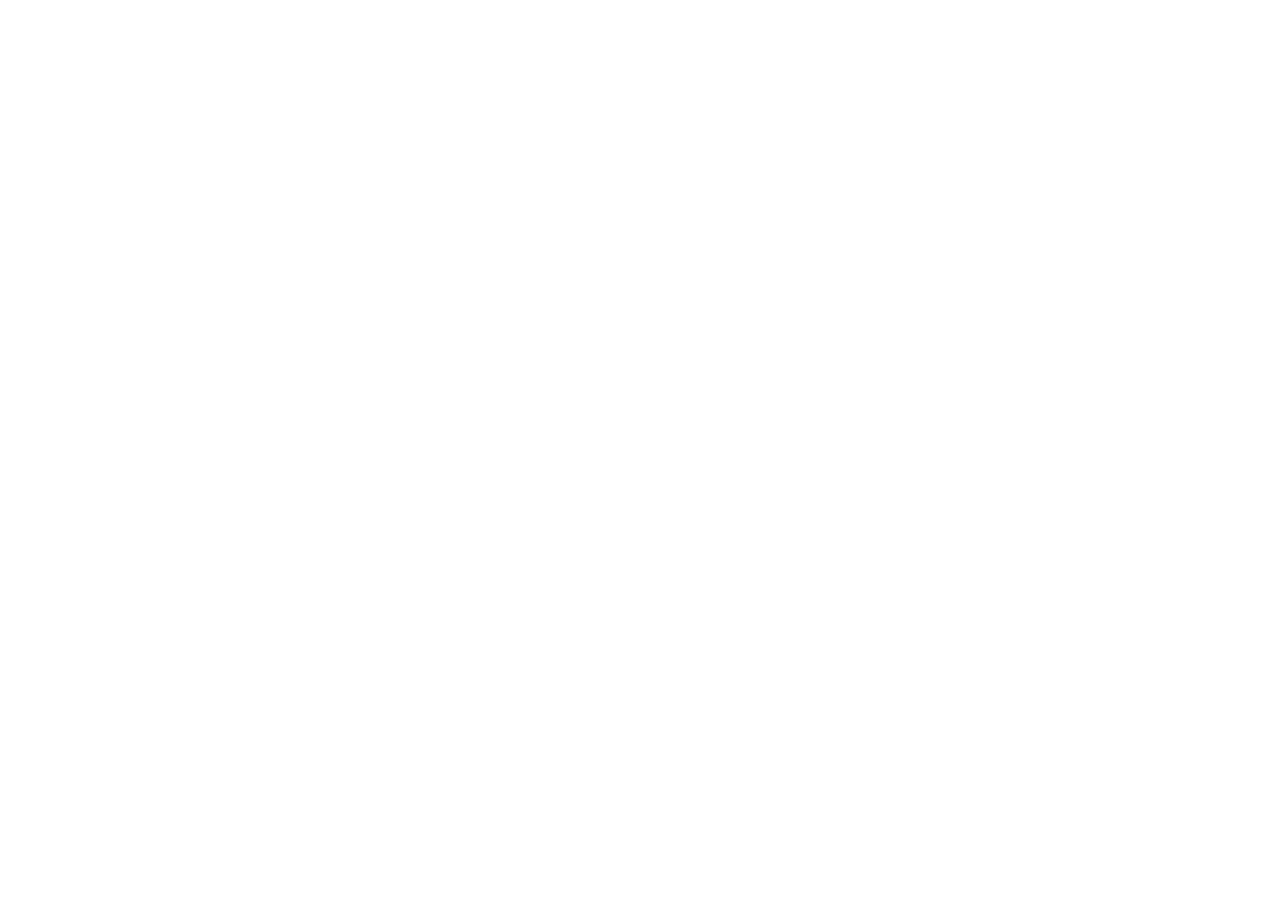
==== bubble.html @ 0a6c8434 "visualization" ====
<!DOCTYPE html>
<div id="dummy-bubble-chart-container"></div>
<script src="https://d3js.org/d3.v4.min.js"></script>
<style>
    svg {
        border: 10px solid;
        text-anchor: middle;
        font-family: sans-serif;
    }
    .node text {
        font-size: 8px;
    }
</style>
<script>

var svg = d3.select("#dummy-bubble-chart-container")
            .append("svg")
            .attr("width", 940)
            .attr("height", 940)
            .attr("text-anchor", "middle"),
    width = +svg.attr("width"),
    height = +svg.attr("height");

var format = d3.format(",d");

var color = d3.scaleOrdinal(d3.schemeCategory20c);

var pack = d3.pack()
    .size([width, height])
    .padding(1.5);

d3.csv("bubble-data.csv", function(d) {
  d.value = +d.value;
  if (d.value) return d;
}, function(error, classes) {
  if (error) throw error;

  var root = d3.hierarchy({children: classes})
      .sum(function(d) { return d.value; })
      .each(function(d) {
        if (id = d.data.id) {
          var id, i = id.lastIndexOf(".");
          d.id = id;
          d.package = id.slice(0, i);
          d.class = id.slice(i + 1);
        }
      });

  var node = svg.selectAll(".node")
    .data(pack(root).leaves())
    .enter().append("g")
      .attr("class", "node")
      .attr("transform", function(d) { return "translate(" + d.x + "," + d.y + ")"; });

  node.append("circle")
      .attr("id", function(d) { return d.id; })
      .attr("r", function(d) { return d.r; })
      .style("fill", function(d) { return color(d.package); });

  node.append("clipPath")
      .attr("id", function(d) { return "clip-" + d.id; })
    .append("use")
      .attr("xlink:href", function(d) { return "#" + d.id; });

  node.append("text")
      .attr("clip-path", function(d) { return "url(#clip-" + d.id + ")"; })
    .selectAll("tspan")
    .data(function(d) { return d.class.split(/(?=[A-Z][^A-Z])/g); })
    .enter().append("tspan")
      .attr("x", 0)
      .attr("y", function(d, i, nodes) { return 13 + (i - nodes.length / 2 - 0.5) * 10; })
      .text(function(d) { return d; });

  node.append("title")
      .text(function(d) { return d.id + "\n" + format(d.value); });
});

</script>
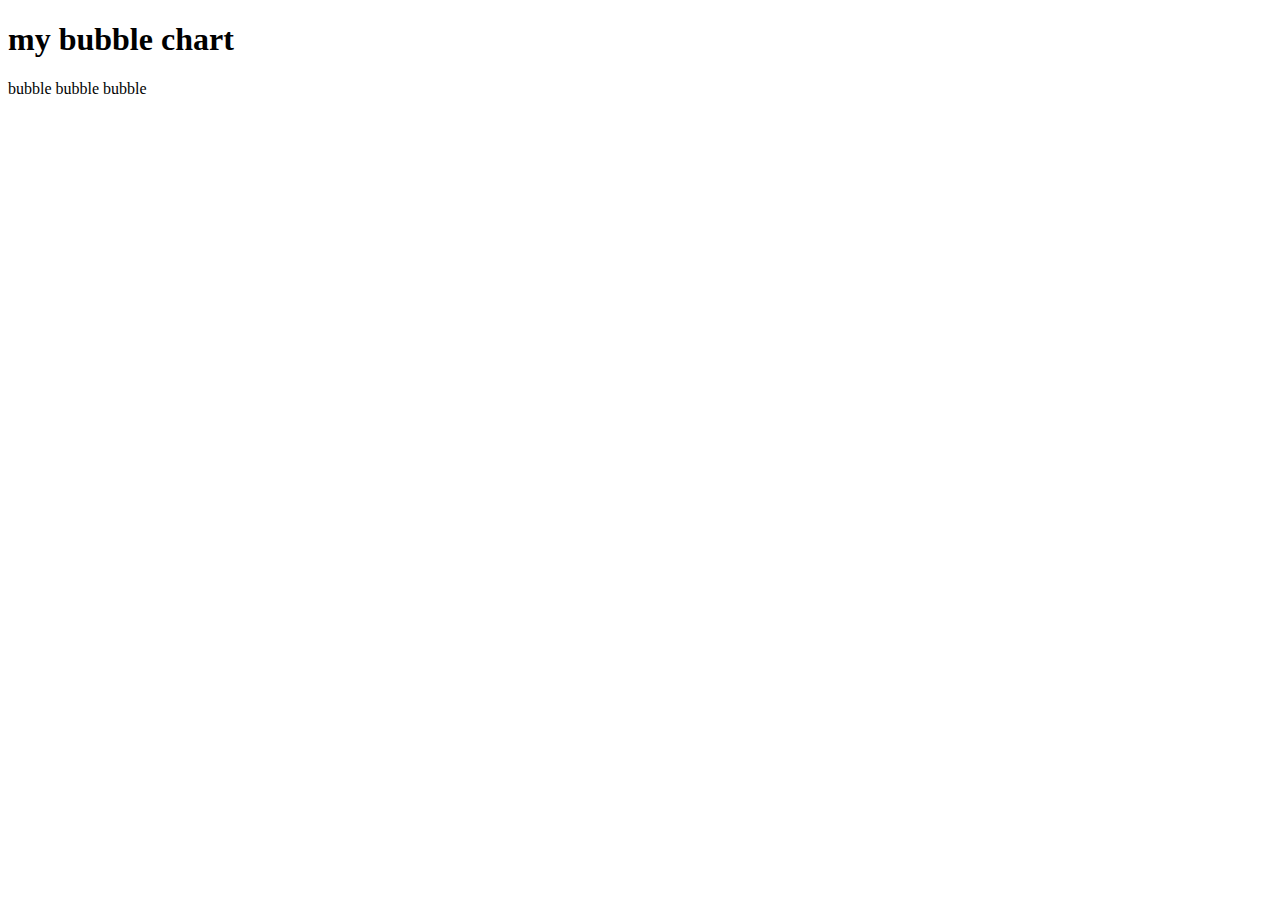
==== commit c426044e: "split js and css" ====
--- a/bubble.html
+++ b/bubble.html
@@ -1,78 +1,24 @@
 <!DOCTYPE html>
-<div id="dummy-bubble-chart-container"></div>
-<script src="https://d3js.org/d3.v4.min.js"></script>
-<style>
-    svg {
-        border: 10px solid;
-        text-anchor: middle;
-        font-family: sans-serif;
-    }
-    .node text {
-        font-size: 8px;
-    }
-</style>
-<script>
+<html>
 
-var svg = d3.select("#dummy-bubble-chart-container")
-            .append("svg")
-            .attr("width", 940)
-            .attr("height", 940)
-            .attr("text-anchor", "middle"),
-    width = +svg.attr("width"),
-    height = +svg.attr("height");
+<head>
+  <title> Example Site </title>
+  <!--Load StyleSheets in the head-->
+  <link href="bubble.css" rel="stylesheet" type="text/css">
+</head>
 
-var format = d3.format(",d");
+<body>
+  <div id="dummy-bubble-chart-container"></div>
+  <h1> my bubble chart </h1>
 
-var color = d3.scaleOrdinal(d3.schemeCategory20c);
+  <p> bubble bubble bubble </p>
 
-var pack = d3.pack()
-    .size([width, height])
-    .padding(1.5);
+  <!-- Run JavaScript scripts in the body -->
+  <script src="//d3js.org/d3.v4.min.js"></script>
+  <script src="bubble.js"></script>
+</body>
 
-d3.csv("bubble-data.csv", function(d) {
-  d.value = +d.value;
-  if (d.value) return d;
-}, function(error, classes) {
-  if (error) throw error;
+</html>
 
-  var root = d3.hierarchy({children: classes})
-      .sum(function(d) { return d.value; })
-      .each(function(d) {
-        if (id = d.data.id) {
-          var id, i = id.lastIndexOf(".");
-          d.id = id;
-          d.package = id.slice(0, i);
-          d.class = id.slice(i + 1);
-        }
-      });
 
-  var node = svg.selectAll(".node")
-    .data(pack(root).leaves())
-    .enter().append("g")
-      .attr("class", "node")
-      .attr("transform", function(d) { return "translate(" + d.x + "," + d.y + ")"; });
 
-  node.append("circle")
-      .attr("id", function(d) { return d.id; })
-      .attr("r", function(d) { return d.r; })
-      .style("fill", function(d) { return color(d.package); });
-
-  node.append("clipPath")
-      .attr("id", function(d) { return "clip-" + d.id; })
-    .append("use")
-      .attr("xlink:href", function(d) { return "#" + d.id; });
-
-  node.append("text")
-      .attr("clip-path", function(d) { return "url(#clip-" + d.id + ")"; })
-    .selectAll("tspan")
-    .data(function(d) { return d.class.split(/(?=[A-Z][^A-Z])/g); })
-    .enter().append("tspan")
-      .attr("x", 0)
-      .attr("y", function(d, i, nodes) { return 13 + (i - nodes.length / 2 - 0.5) * 10; })
-      .text(function(d) { return d; });
-
-  node.append("title")
-      .text(function(d) { return d.id + "\n" + format(d.value); });
-});
-
-</script>--- a/bubble.css
+++ b/bubble.css
@@ -0,0 +1,9 @@
+svg {
+        border: 10px solid;
+        text-anchor: middle;
+        font-family: sans-serif;
+    }
+    
+.node text {
+        font-size: 8px;
+    }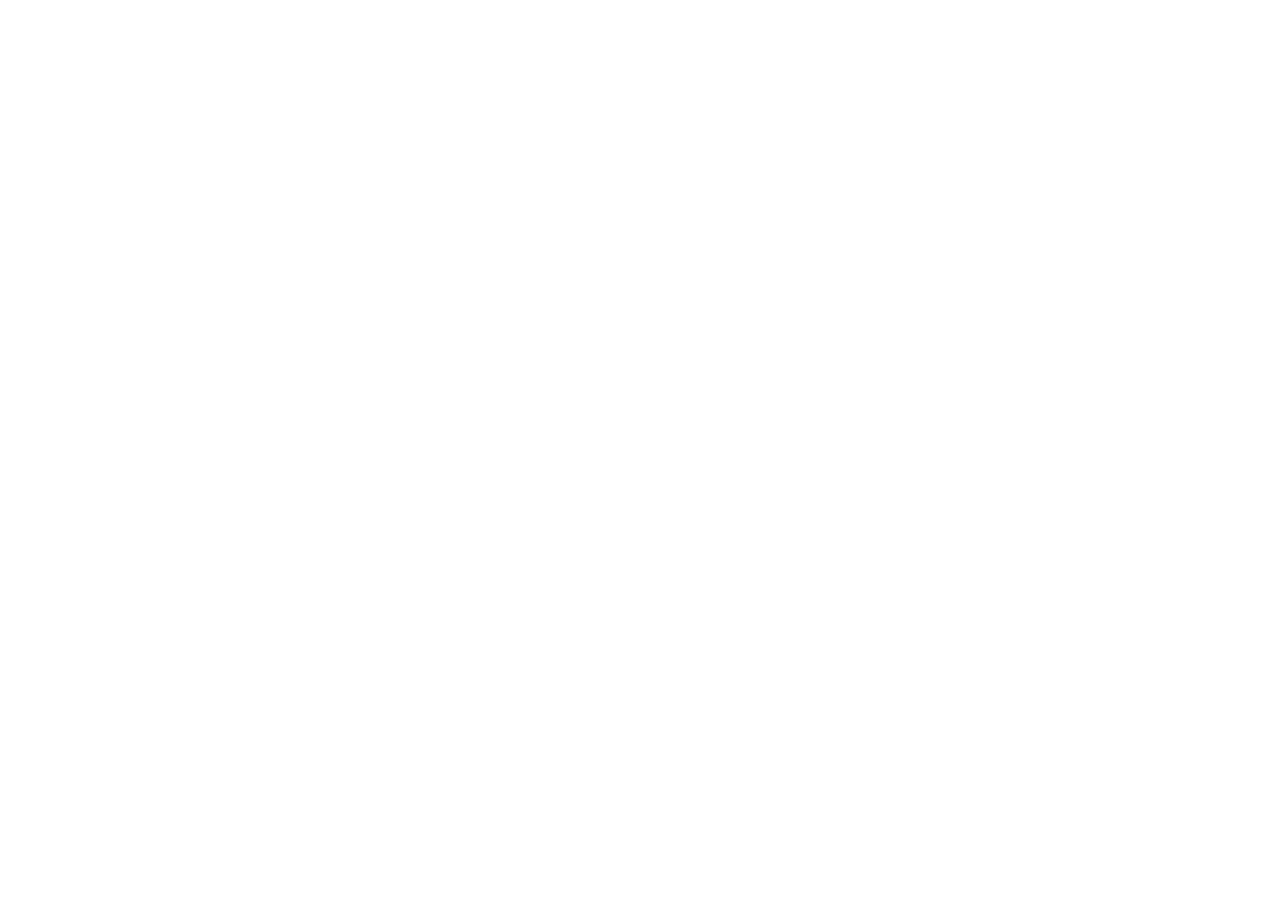
==== commit 2f43e676: "add selector" ====
--- a/bubble.html
+++ b/bubble.html
@@ -9,9 +9,6 @@
 
 <body>
   <div id="dummy-bubble-chart-container"></div>
-  <h1> my bubble chart </h1>
-
-  <p> bubble bubble bubble </p>
 
   <!-- Run JavaScript scripts in the body -->
   <script src="//d3js.org/d3.v4.min.js"></script>
--- a/bubble.css
+++ b/bubble.css
@@ -1,9 +1,9 @@
-svg {
+svg.bubble-chart  {
         border: 10px solid;
         text-anchor: middle;
         font-family: sans-serif;
     }
-    
-.node text {
-        font-size: 8px;
-    }+
+.bubble-chart .node text {
+    font-size: 8px;
+}